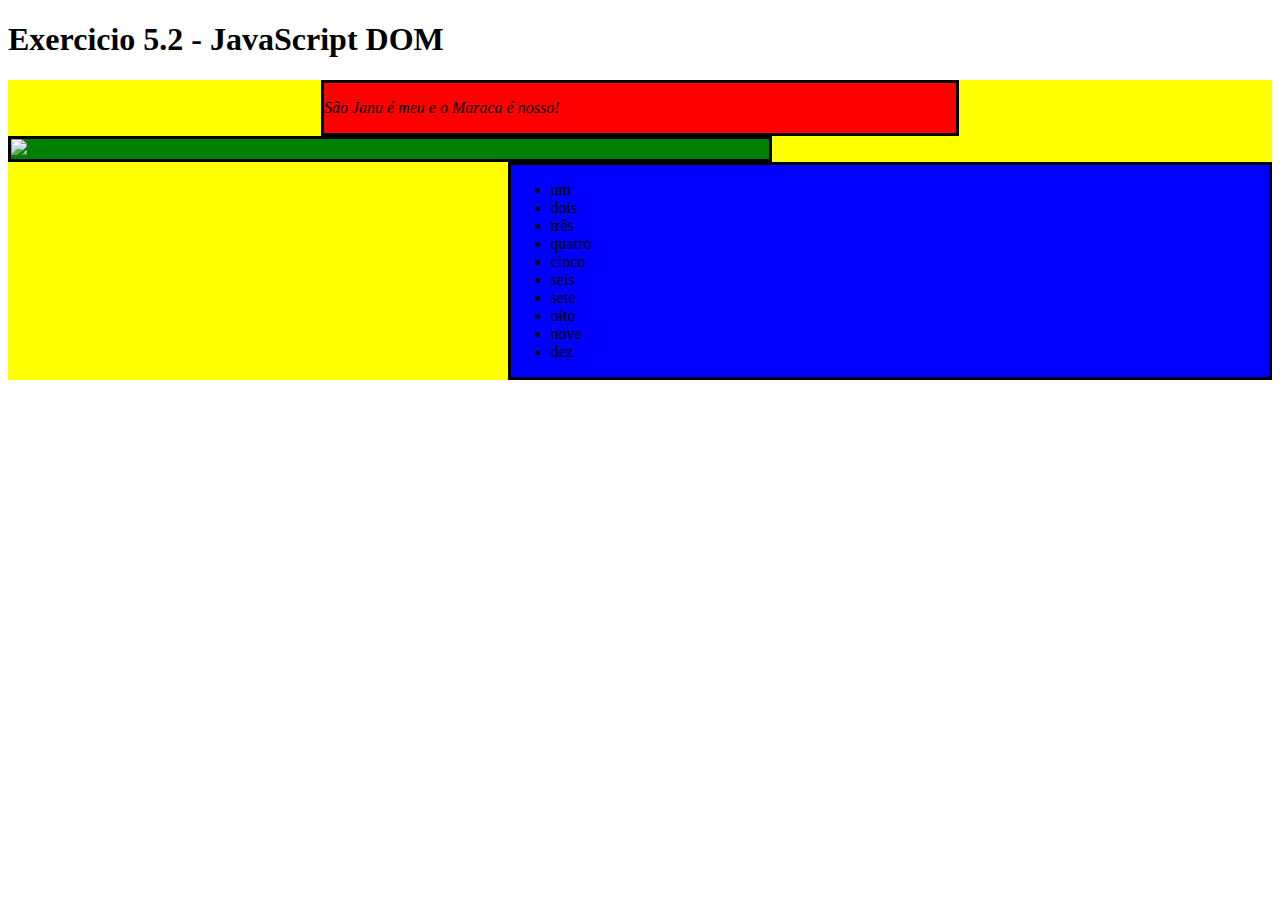
==== Fundamentos/index.html @ 0eea78a3 "exercicios primeira parte 1 a 9" ====
<!DOCTYPE html>
<html>
  <head>
    <meta charset="UTF-8" />
    <meta name="viewport" content="width=device-width" />
    <title>Exercício 5.2</title>
    <style>
      section {
        border-color: black;
        border-style: solid;
      }

      .title {
        text-align: center;
      }

      .main-content {
        background-color: yellow;
      }

      .main-content .center-content {
        background-color: red;
        width: 50%;
        margin-left: auto;
        margin-right: auto;
      }

      .main-content .center-content p {
        font-style: italic;
      }

      .main-content .left-content {
        background-color: green;
        width: 60%;
        margin-left: 0;
        margin-right: auto;
      }

      .main-content .left-content .small-image {
        display: block;
        margin-left: auto;
        margin-right: auto;
        border-radius: 100%;
      }

      .main-content .right-content {
        background-color: blue;
        width: 60%;
        margin-left: auto;
        margin-right: 0;
      }

      .main-content .description {
        text-align: center;
      }
    </style>
  </head>
  <body>
    <script>
      // 1
      let h1 = document.createElement('h1');
      h1.innerText = "Exercicio 5.2 - JavaScript DOM";
      document.body.appendChild(h1);
      // 2
      let main = document.createElement('main');
      main.className = 'main-content';
      document.body.appendChild(main);
      // 3
      let sectionCenter = document.createElement('section');
      sectionCenter.className = 'center-content';
      main.appendChild(sectionCenter); 
      // 4
      let p1 = document.createElement('p');
      p1.innerHTML = 'São Janu é meu e o Maraca é nosso!';
      sectionCenter.appendChild(p1);
      // 5
      let sectionLeft = document.createElement('section');
      sectionLeft.className = 'left-content';
      main.appendChild(sectionLeft);
      // 6
      let sectionRight = document.createElement('section');
      sectionRight.className = 'right-content';
      main.appendChild(sectionRight);
      // 7
      let imagen200 = document.createElement('img');
      imagen200.src = 'https://picsum.photos/200';
      sectionLeft.appendChild(imagen200);
      // 8
      let lista1 = document.createElement('ul');
      sectionRight.appendChild(lista1);
      
      const arrayNumeros = ['um', 'dois', 'três', 'quatro', 'cinco', 'seis', 'sete', 'oito', 'nove', 'dez']
      for (let i in arrayNumeros) {
        const listaItens = document.createElement('li');
          listaItens.innerHTML = arrayNumeros[i];
          lista1.appendChild(listaItens);
      }
      let h31 = document.createElement('h3')
      let h32 = document.createElement('h3')
      let h33 = document.createElement('h3')
      main.appendChild(h31);
      main.appendChild(h32);
      main.appendChild(h33);
      </script>
  </body>
</html>
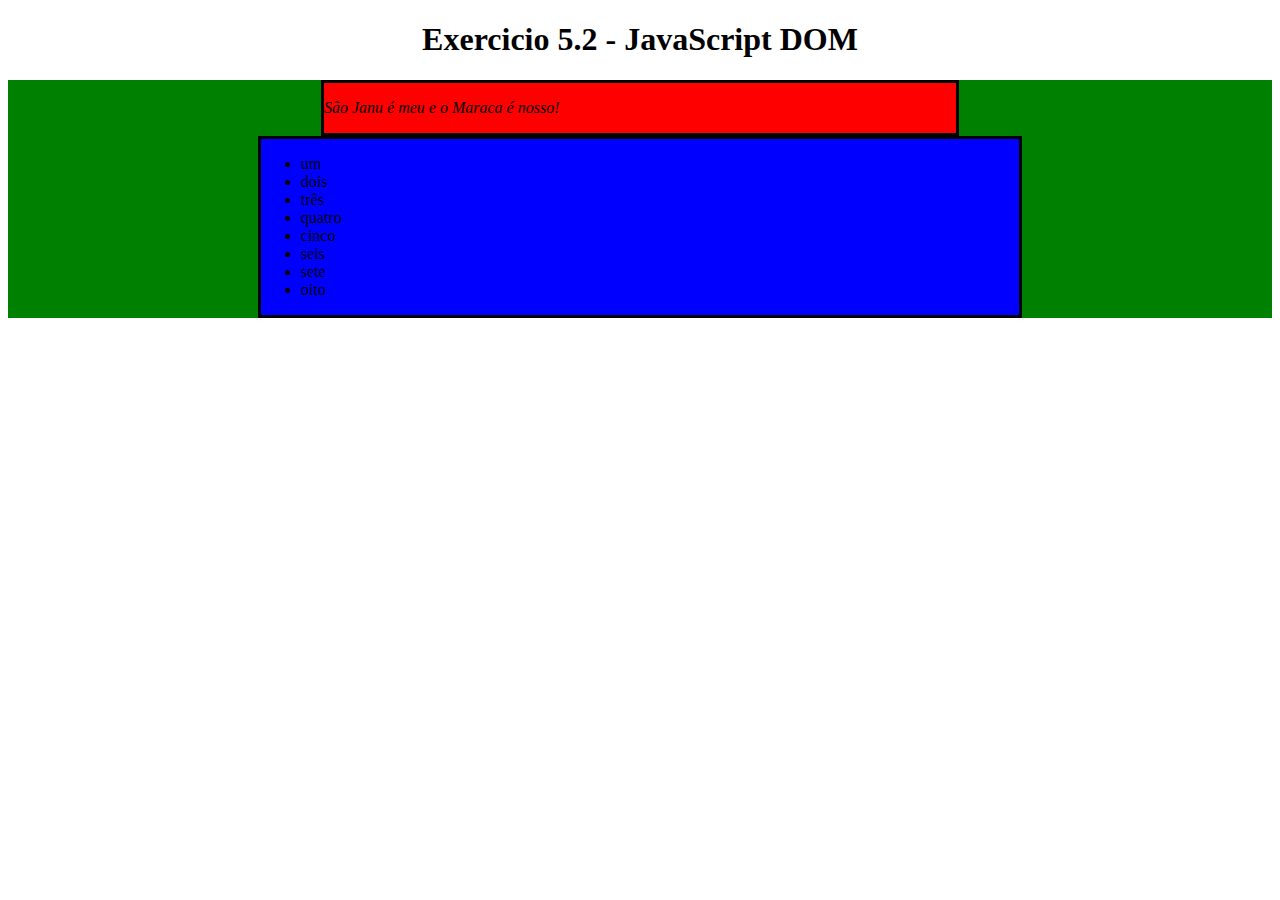
==== commit 42951f22: "exercicios segunda parte 1 a 6" ====
--- a/Fundamentos/index.html
+++ b/Fundamentos/index.html
@@ -95,12 +95,35 @@
           listaItens.innerHTML = arrayNumeros[i];
           lista1.appendChild(listaItens);
       }
+      // 9
       let h31 = document.createElement('h3')
       let h32 = document.createElement('h3')
       let h33 = document.createElement('h3')
       main.appendChild(h31);
       main.appendChild(h32);
       main.appendChild(h33);
+
+      // Parte 2
+      // 1
+      h1.className = 'title';
+      
+      // 2
+      h31.className = 'description';
+      h32.className = 'description';
+      h33.className = 'description';
+
+      // 3
+      main.removeChild(sectionLeft);
+      
+      // 4
+      sectionRight.style.marginRight = 'auto';
+      
+      // 5
+      sectionCenter.parentNode.style.backgroundColor = 'green';
+
+      // 6
+      lista1.lastChild.remove();
+      lista1.lastChild.remove();
       </script>
   </body>
 </html>